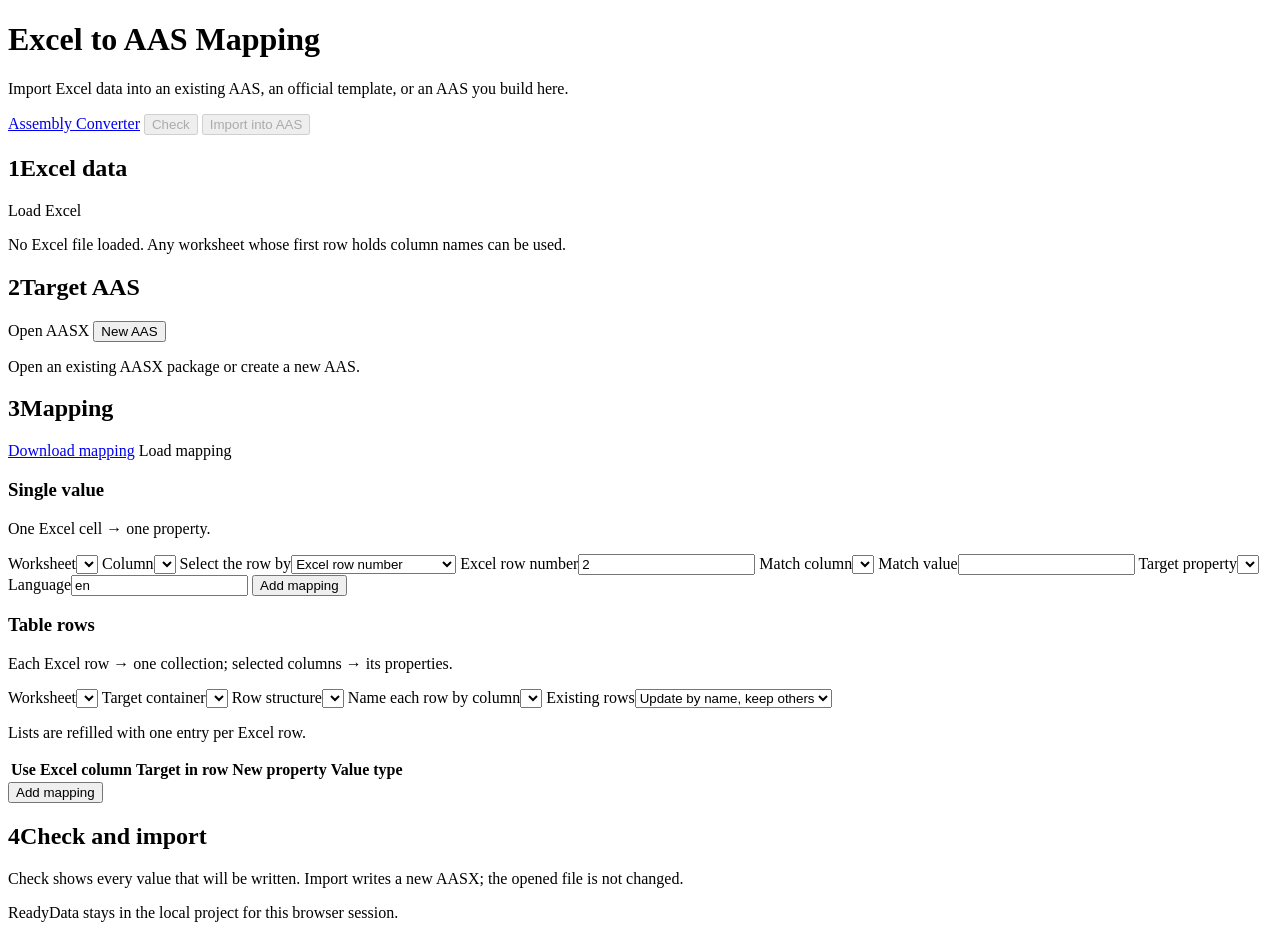
==== scripts/templates/mapper.html @ 46e29c91 "Add Excel-to-AAS mapping page and harden the assembly converter Mapping page (/mapper): - Import any" ====
<!doctype html>
<html lang="en">
<head>
  <meta charset="utf-8"><meta name="viewport" content="width=device-width, initial-scale=1">
  <title>Excel to AAS Mapping</title>
  <link rel="stylesheet" href="/static/editor.css">
  <link rel="stylesheet" href="/static/mapper.css">
  <script src="/static/mapper.js" defer></script>
</head>
<body>
<header>
  <div><h1>Excel to AAS Mapping</h1><p>Import Excel data into an existing AAS, an official template, or an AAS you build here.</p></div>
  <div class="actions">
    <a class="button" href="/">Assembly Converter</a>
    <button id="checkButton" disabled>Check</button>
    <button id="importButton" class="primary" disabled>Import into AAS</button>
  </div>
</header>
<main>
  <div id="message" role="status" aria-live="polite" hidden></div>

  <section class="step" aria-labelledby="excelHeading">
    <div class="section-heading">
      <h2 id="excelHeading"><span class="step-no">1</span>Excel data</h2>
      <label class="button" for="excelFile">Load Excel<input id="excelFile" type="file" accept=".xlsx" hidden></label>
    </div>
    <p id="excelInfo">No Excel file loaded. Any worksheet whose first row holds column names can be used.</p>
    <div id="excelBody" hidden>
      <label class="field">Worksheet<select id="sheetSelect"></select></label>
      <div id="sheetNotes"></div>
      <div id="sheetPreview" class="table-scroll"></div>
    </div>
  </section>

  <section class="step" aria-labelledby="aasHeading">
    <div class="section-heading">
      <h2 id="aasHeading"><span class="step-no">2</span>Target AAS</h2>
      <div class="actions">
        <label class="button" for="aasFile">Open AASX<input id="aasFile" type="file" accept=".aasx,.json" hidden></label>
        <button id="newAasToggle">New AAS</button>
      </div>
    </div>
    <form id="newAasForm" class="box" hidden>
      <label>AAS idShort<input name="idShort" required maxlength="128" placeholder="Pump01"></label>
      <label>Global asset ID (optional)<input name="globalAssetId" placeholder="urn:... or https://..."></label>
      <button type="submit" class="primary">Create AAS</button>
    </form>
    <p id="aasInfo">Open an existing AASX package or create a new AAS.</p>
    <div id="aasBody" hidden>
      <label id="shellPicker" class="field" hidden>Asset administration shell<select id="shellSelect"></select></label>
      <div id="aasProblems"></div>
      <div class="tools">
        <form id="templateForm" class="box">
          <h3>Add submodel from template</h3>
          <p>Official IDTA templates or your own. Example values and template qualifiers are removed.</p>
          <label>Template<select name="template"></select></label>
          <label class="checkbox"><input name="keepValues" type="checkbox">Keep example values</label>
          <div class="row-actions">
            <button type="submit">Add submodel</button>
            <label class="button" for="templateFile">Add template file<input id="templateFile" type="file" accept=".aasx,.json" hidden></label>
          </div>
        </form>
        <form id="submodelForm" class="box">
          <h3>Add own submodel</h3>
          <p>For data that no official template covers.</p>
          <label>idShort<input name="idShort" required maxlength="128"></label>
          <label>Semantic ID (optional)<input name="semanticId" placeholder="https://..."></label>
          <button type="submit">Add submodel</button>
        </form>
        <form id="elementForm" class="box">
          <h3>Add own element</h3>
          <label>Parent<select name="parent"></select></label>
          <label>Type<select name="modelType">
            <option value="Property">Property</option>
            <option value="MultiLanguageProperty">Multi-language property</option>
            <option value="SubmodelElementCollection">Collection</option>
            <option value="SubmodelElementList">List of collections</option>
          </select></label>
          <label>idShort<input name="idShort" maxlength="128"></label>
          <label data-for="Property">Value type<select name="valueType"></select></label>
          <label>Semantic ID (optional)<input name="semanticId"></label>
          <button type="submit">Add element</button>
        </form>
      </div>
      <h3>Structure</h3>
      <div id="aasTree" class="aas-tree"></div>
    </div>
  </section>

  <section class="step" aria-labelledby="rulesHeading">
    <div class="section-heading">
      <h2 id="rulesHeading"><span class="step-no">3</span>Mapping</h2>
      <div class="actions">
        <a class="button" href="/api/mapper/rules.json">Download mapping</a>
        <label class="button" for="rulesFile">Load mapping<input id="rulesFile" type="file" accept=".json" hidden></label>
      </div>
    </div>
    <div id="rulesList"></div>
    <div class="rule-forms">
      <form id="valueForm" class="box">
        <h3>Single value</h3>
        <p>One Excel cell → one property.</p>
        <label>Worksheet<select name="sheet"></select></label>
        <label>Column<select name="column"></select></label>
        <label>Select the row by<select name="rowMode"><option value="row">Excel row number</option><option value="match">Value in another column</option></select></label>
        <label data-mode="row">Excel row number<input name="row" type="number" min="2" value="2"></label>
        <label data-mode="match">Match column<select name="matchColumn"></select></label>
        <label data-mode="match">Match value<input name="matchValue"></label>
        <label>Target property<select name="target"></select></label>
        <label data-for="MultiLanguageProperty">Language<input name="language" value="en"></label>
        <button type="submit">Add mapping</button>
      </form>
      <form id="rowsForm" class="box">
        <h3>Table rows</h3>
        <p>Each Excel row → one collection; selected columns → its properties.</p>
        <label>Worksheet<select name="sheet"></select></label>
        <label>Target container<select name="target"></select></label>
        <label>Row structure<select name="prototype"></select></label>
        <label data-for="named">Name each row by column<select name="keyColumn"></select></label>
        <label data-for="named">Existing rows<select name="mode"><option value="merge">Update by name, keep others</option><option value="replace">Replace all</option></select></label>
        <p data-for="list" class="hint">Lists are refilled with one entry per Excel row.</p>
        <div class="table-scroll"><table><thead><tr><th>Use</th><th>Excel column</th><th>Target in row</th><th>New property</th><th>Value type</th></tr></thead><tbody id="columnMap"></tbody></table></div>
        <button type="submit">Add mapping</button>
      </form>
    </div>
  </section>

  <section class="step" aria-labelledby="resultHeading">
    <div class="section-heading"><h2 id="resultHeading"><span class="step-no">4</span>Check and import</h2></div>
    <p id="resultInfo">Check shows every value that will be written. Import writes a new AASX; the opened file is not changed.</p>
    <div id="resultIssues"></div>
    <div id="resultTree" class="aas-tree" hidden></div>
  </section>
</main>
<footer><span id="busyStatus">Ready</span><span>Data stays in the local project for this browser session.</span></footer>
</body>
</html>
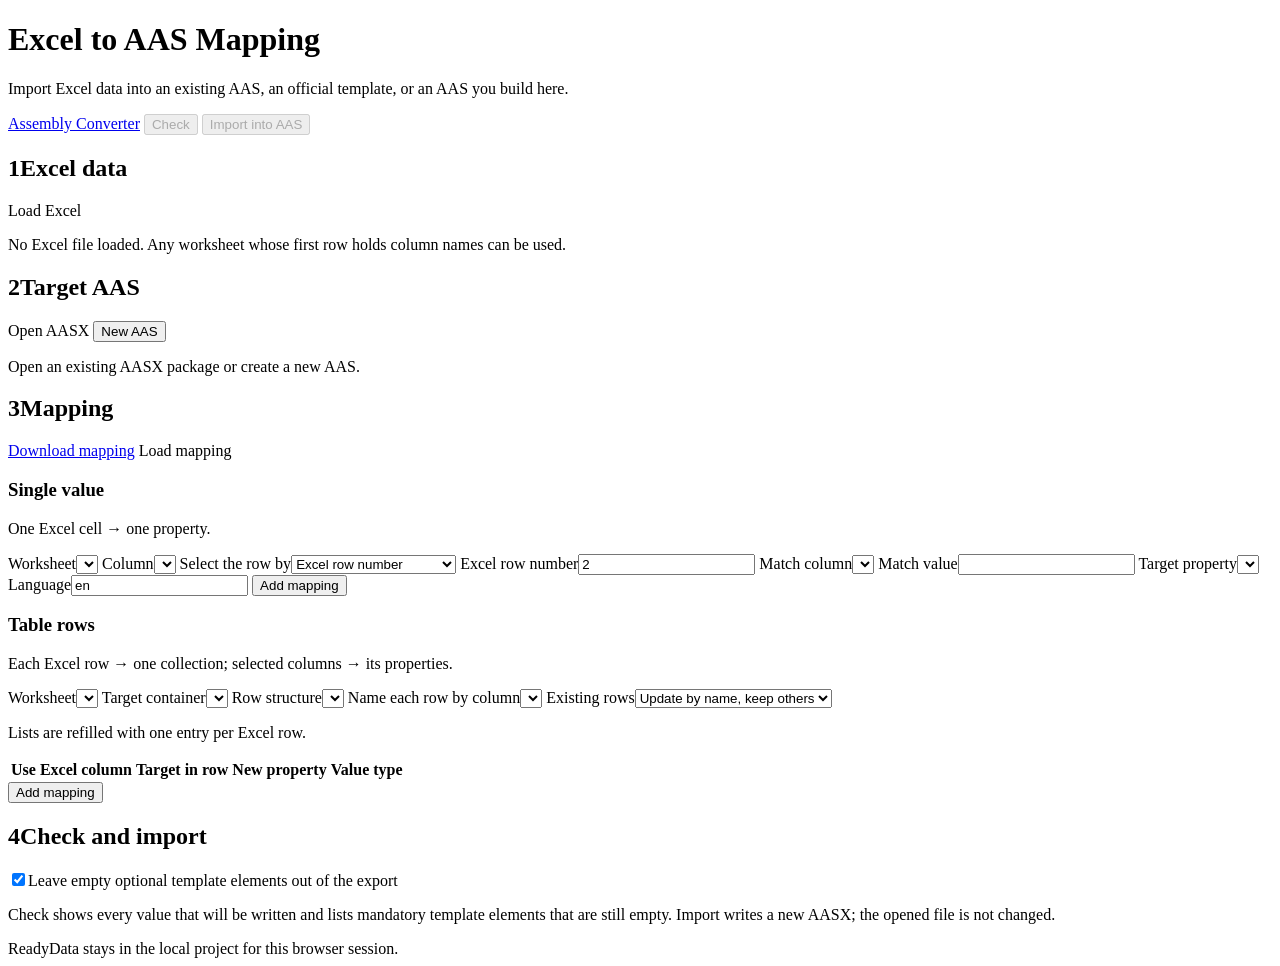
==== commit 41ef7431: "Support official IDTA templates: cardinality checks, entity rows, clean exports - Keep template card" ====
--- a/scripts/templates/mapper.html
+++ b/scripts/templates/mapper.html
@@ -127,7 +127,8 @@
 
   <section class="step" aria-labelledby="resultHeading">
     <div class="section-heading"><h2 id="resultHeading"><span class="step-no">4</span>Check and import</h2></div>
-    <p id="resultInfo">Check shows every value that will be written. Import writes a new AASX; the opened file is not changed.</p>
+    <label class="checkbox"><input id="dropOptional" type="checkbox" checked>Leave empty optional template elements out of the export</label>
+    <p id="resultInfo">Check shows every value that will be written and lists mandatory template elements that are still empty. Import writes a new AASX; the opened file is not changed.</p>
     <div id="resultIssues"></div>
     <div id="resultTree" class="aas-tree" hidden></div>
   </section>
